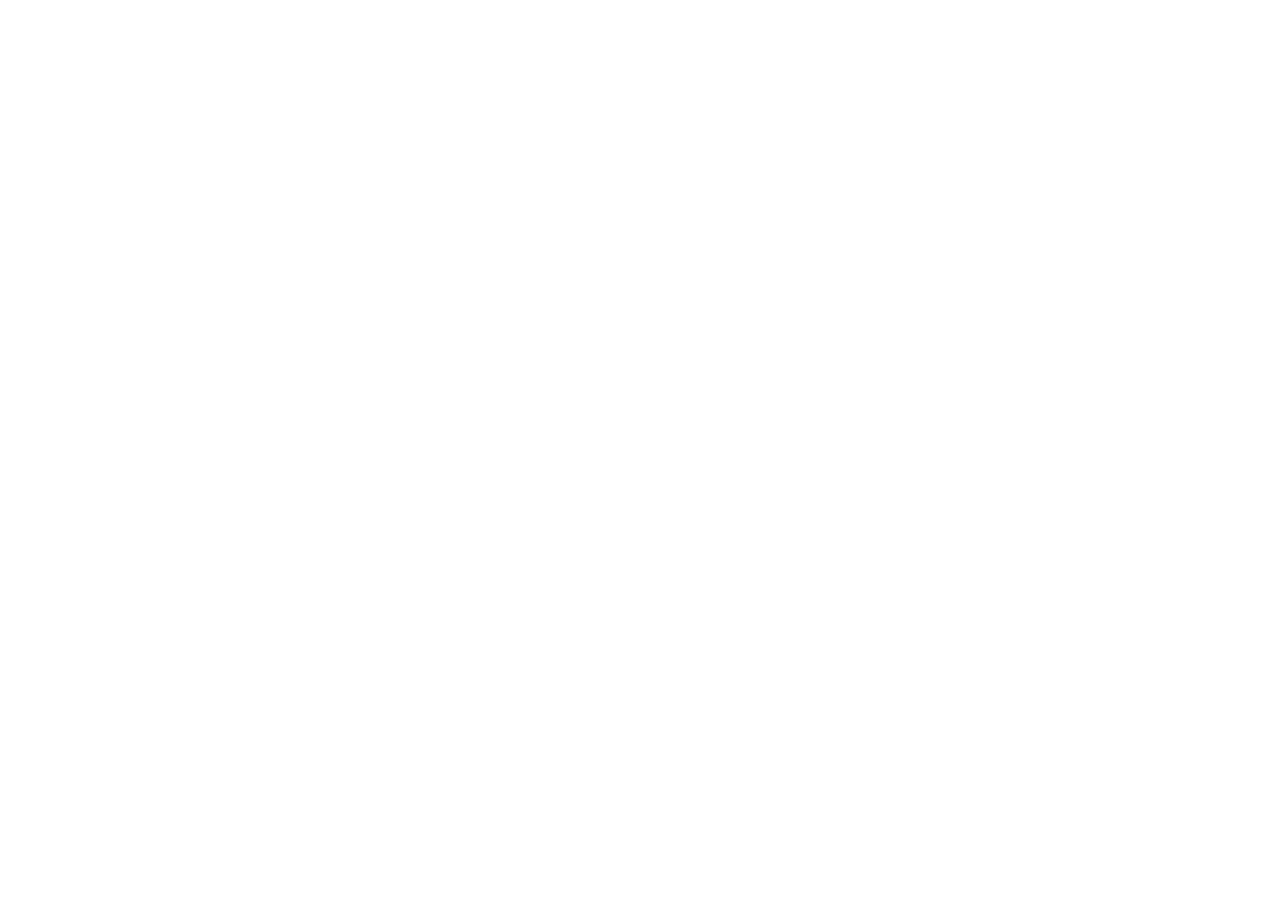
==== index.html @ 852e5700 "recipe" ====
<!DOCTYPE html>
<html lang="en">
  <head>
    <meta charset="UTF-8" />
    <meta name="viewport" content="width=device-width, initial-scale=1.0" />
    <title>Matias Petenatti - Frontend Mentor Solutions</title>
  </head>
  <body></body>
</html>
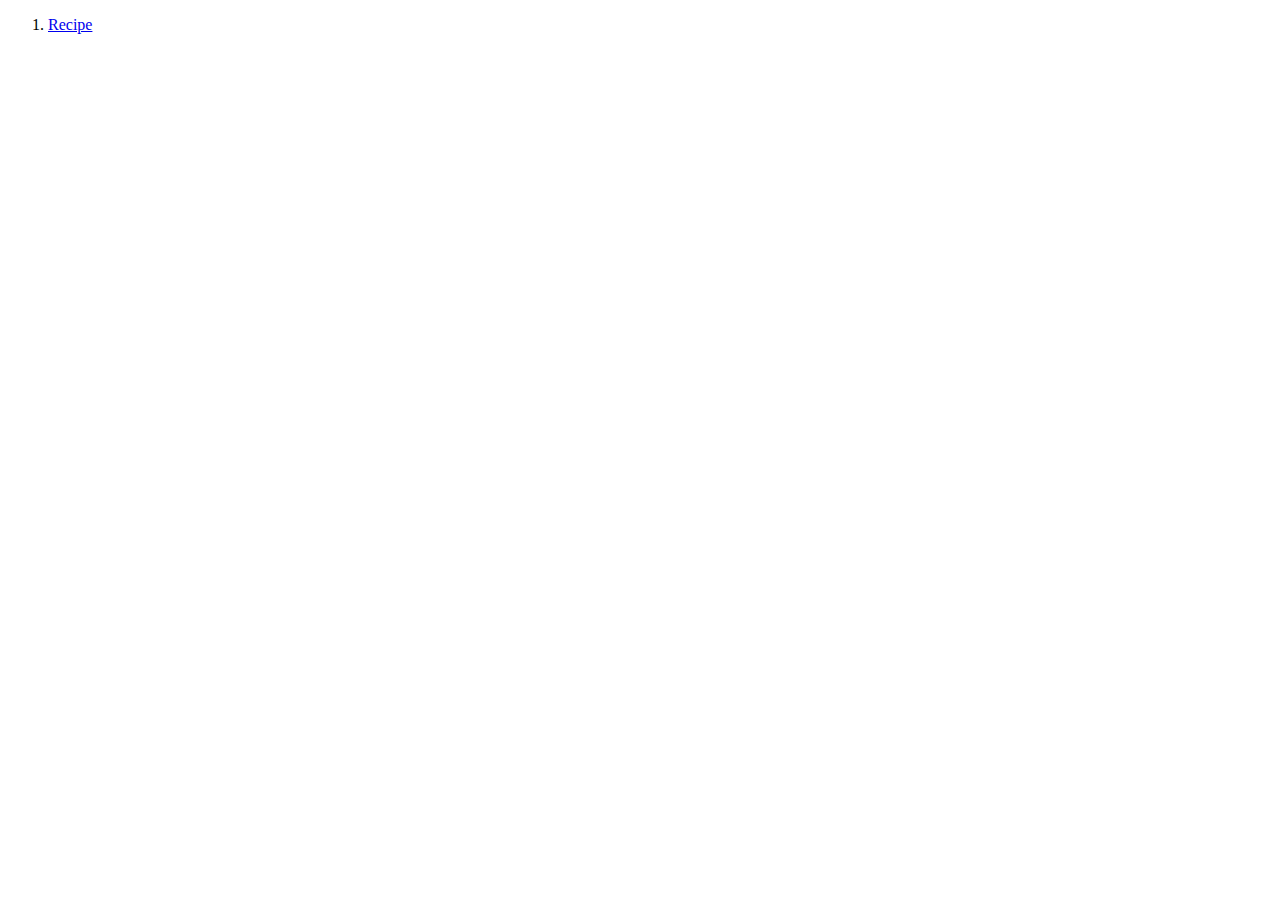
==== commit 99721288: "add link" ====
--- a/index.html
+++ b/index.html
@@ -5,5 +5,9 @@
     <meta name="viewport" content="width=device-width, initial-scale=1.0" />
     <title>Matias Petenatti - Frontend Mentor Solutions</title>
   </head>
-  <body></body>
+  <body>
+    <ol>
+      <li><a href="./Recipe page/index.html">Recipe</a></li>
+    </ol>
+  </body>
 </html>
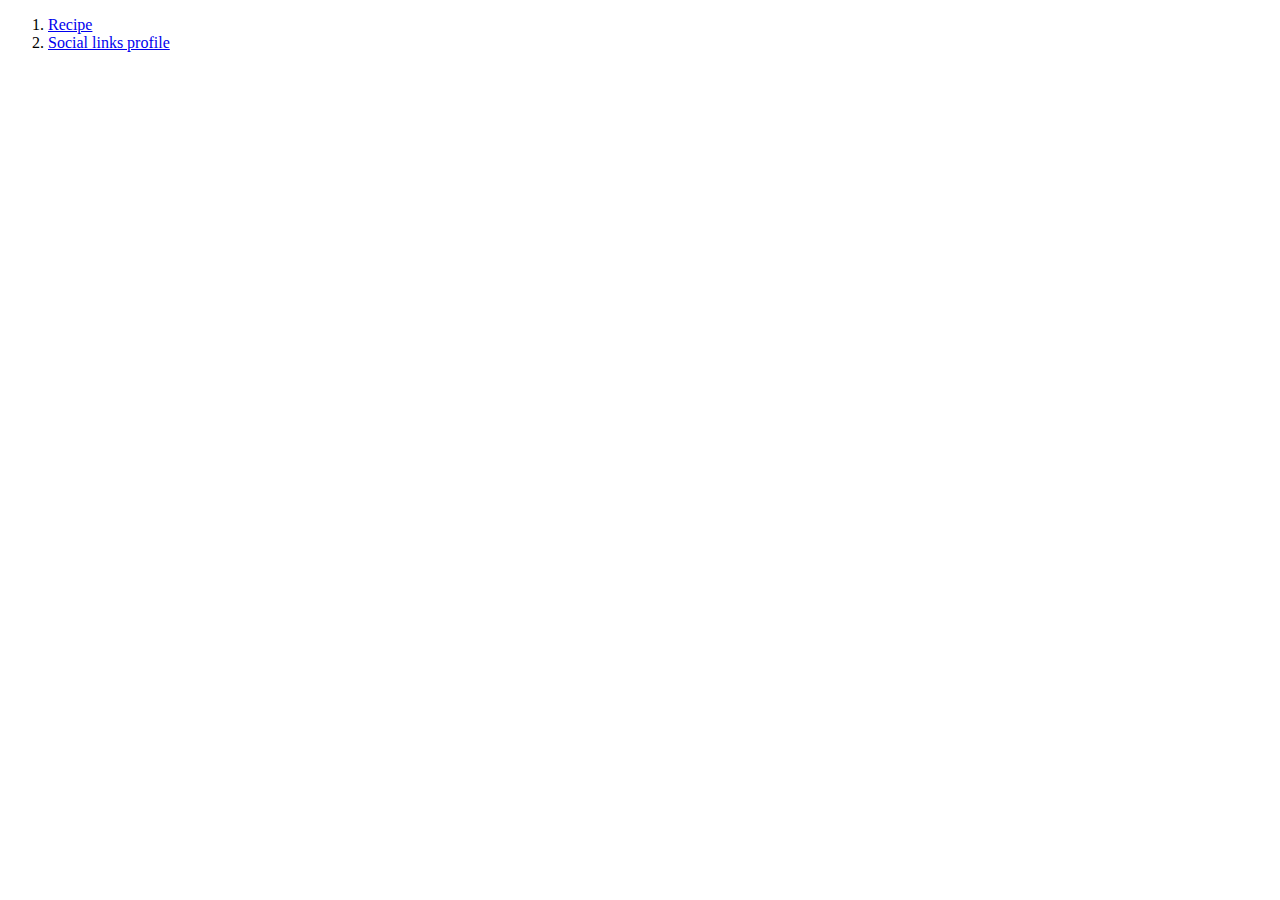
==== commit b8a26ad0: "Social links profile" ====
--- a/index.html
+++ b/index.html
@@ -8,6 +8,9 @@
   <body>
     <ol>
       <li><a href="./Recipe page/index.html">Recipe</a></li>
+      <li>
+        <a href="./Social links profile/index.html">Social links profile</a>
+      </li>
     </ol>
   </body>
 </html>
